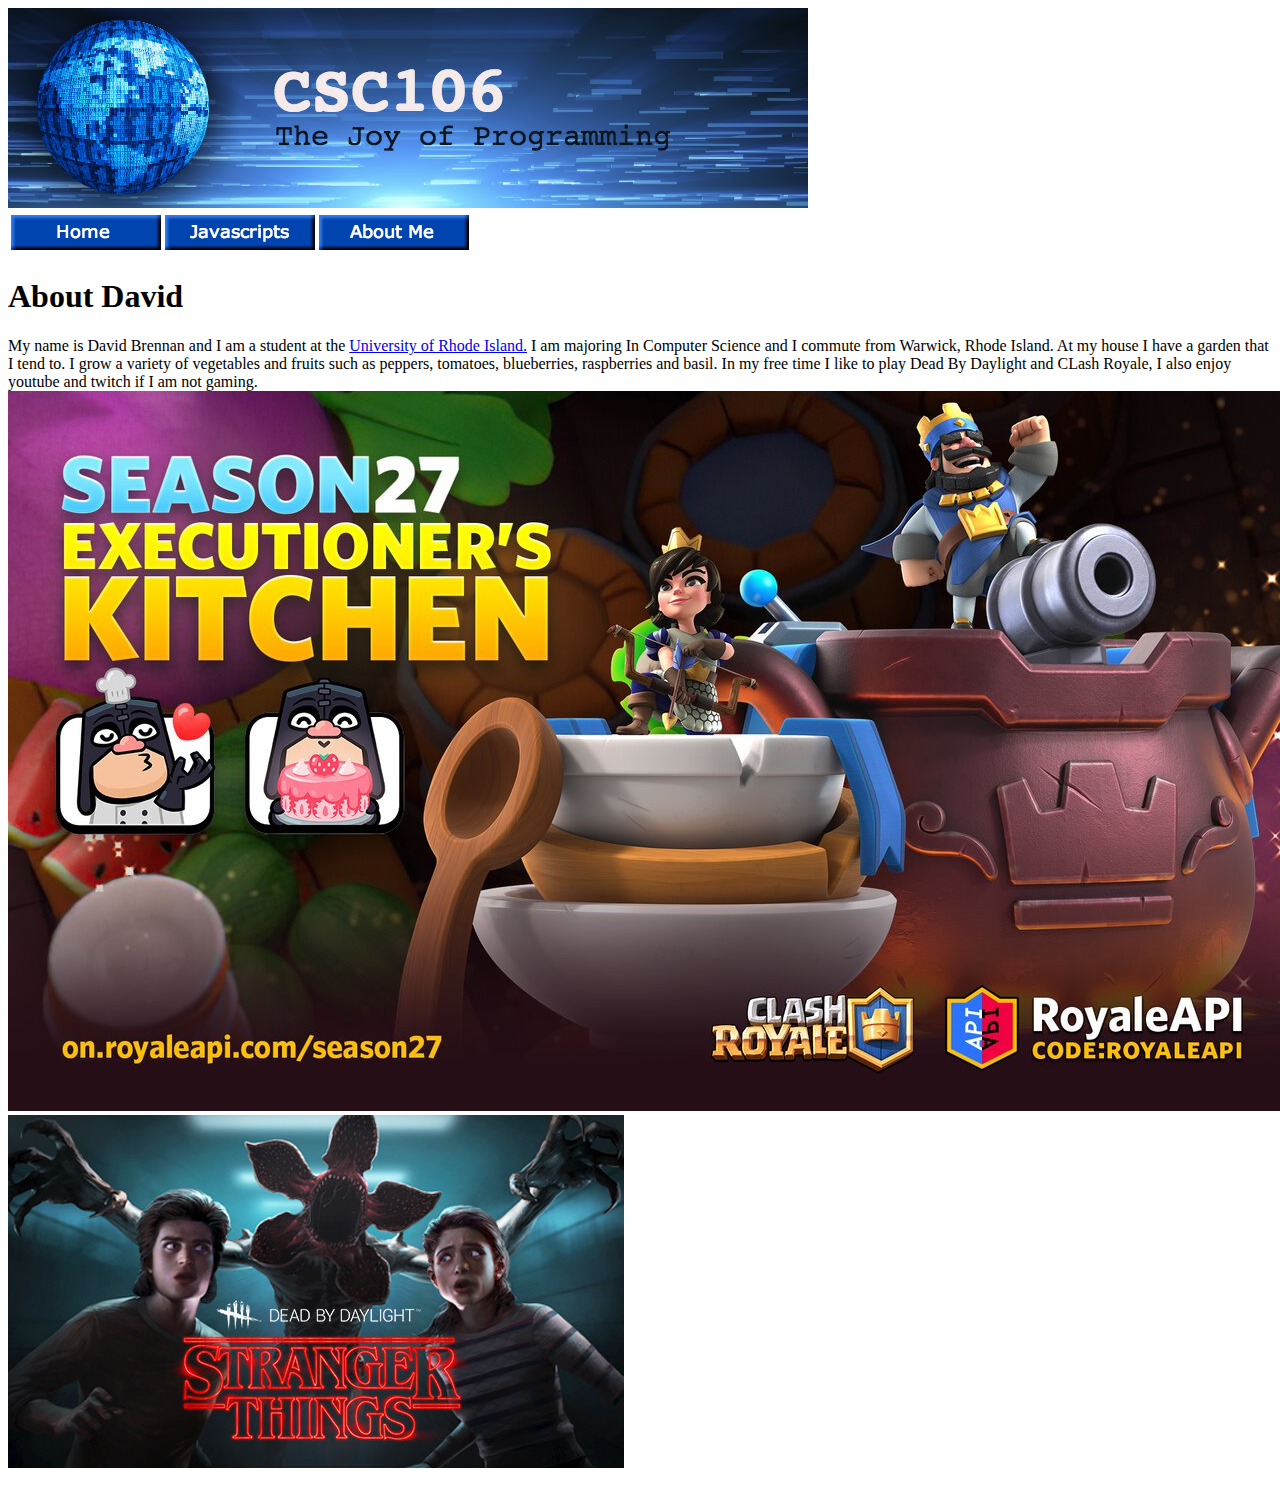
==== about.html @ 55d7563c "Update about.html" ====
<!DOCTYPE html>
<html>
    <head>
        <meta charset="utf-8">
        <title>David's Programming Portfolio - About </title>
    </head>
    <body>
        <img src="csc106_banner.jpg">
        <table width="30%">
            <tr>
                <td> <a href="index.html"><img src="pasted image 0.png"></a></td>
                <td> <a href="javascript.html"><img src="javascript button.png"></a></td>
                <td> <a href="about.html"><img src="about.png"></a></td>
                <td>     </td>
            </tr>
        </table>
        <h1>About David</h1>
         <p> My name is David Brennan and I am a student at the <a href="http://uri.edu.">University of Rhode Island.</a> 
             I am majoring In Computer Science and I commute from Warwick, Rhode Island. At my house I have a garden that
             I tend to. I grow a variety of vegetables and fruits such as peppers, tomatoes, blueberries, raspberries and
             basil. In my free time I like to play Dead By Daylight and CLash Royale, I also enjoy youtube and twitch if I
             am not gaming.
             
             <img src="cr.png"> <img src="dbd.png">
             

    </body>
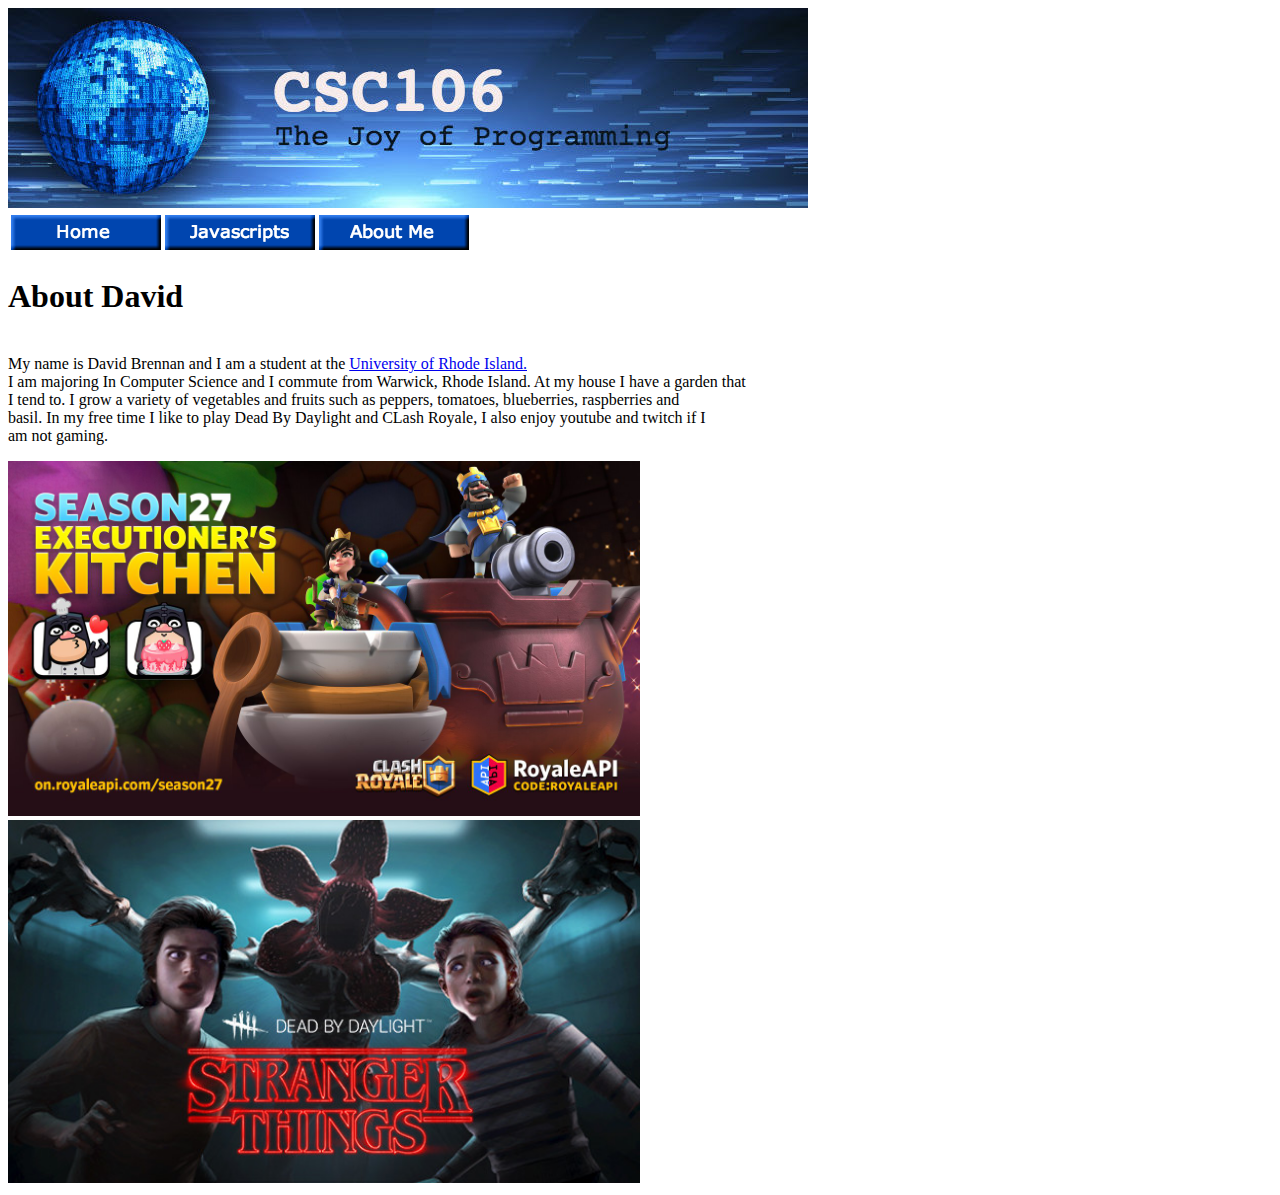
==== commit 22fdf291: "Update about.html" ====
--- a/about.html
+++ b/about.html
@@ -15,13 +15,14 @@
             </tr>
         </table>
         <h1>About David</h1>
-         <p> My name is David Brennan and I am a student at the <a href="http://uri.edu.">University of Rhode Island.</a> 
-             I am majoring In Computer Science and I commute from Warwick, Rhode Island. At my house I have a garden that
-             I tend to. I grow a variety of vegetables and fruits such as peppers, tomatoes, blueberries, raspberries and
-             basil. In my free time I like to play Dead By Daylight and CLash Royale, I also enjoy youtube and twitch if I
-             am not gaming.
+         <p> 
+             <br>My name is David Brennan and I am a student at the <a href="http://uri.edu.">University of Rhode Island.</a> 
+             <br>I am majoring In Computer Science and I commute from Warwick, Rhode Island. At my house I have a garden that
+             <br>I tend to. I grow a variety of vegetables and fruits such as peppers, tomatoes, blueberries, raspberries and
+             <br>basil. In my free time I like to play Dead By Daylight and CLash Royale, I also enjoy youtube and twitch if I
+             <br>am not gaming.</p>
              
-             <img src="cr.png"> <img src="dbd.png">
+             <img src="cr.png" width="50%"> <img src="dbd.png"width="50%">
              
 
     </body>
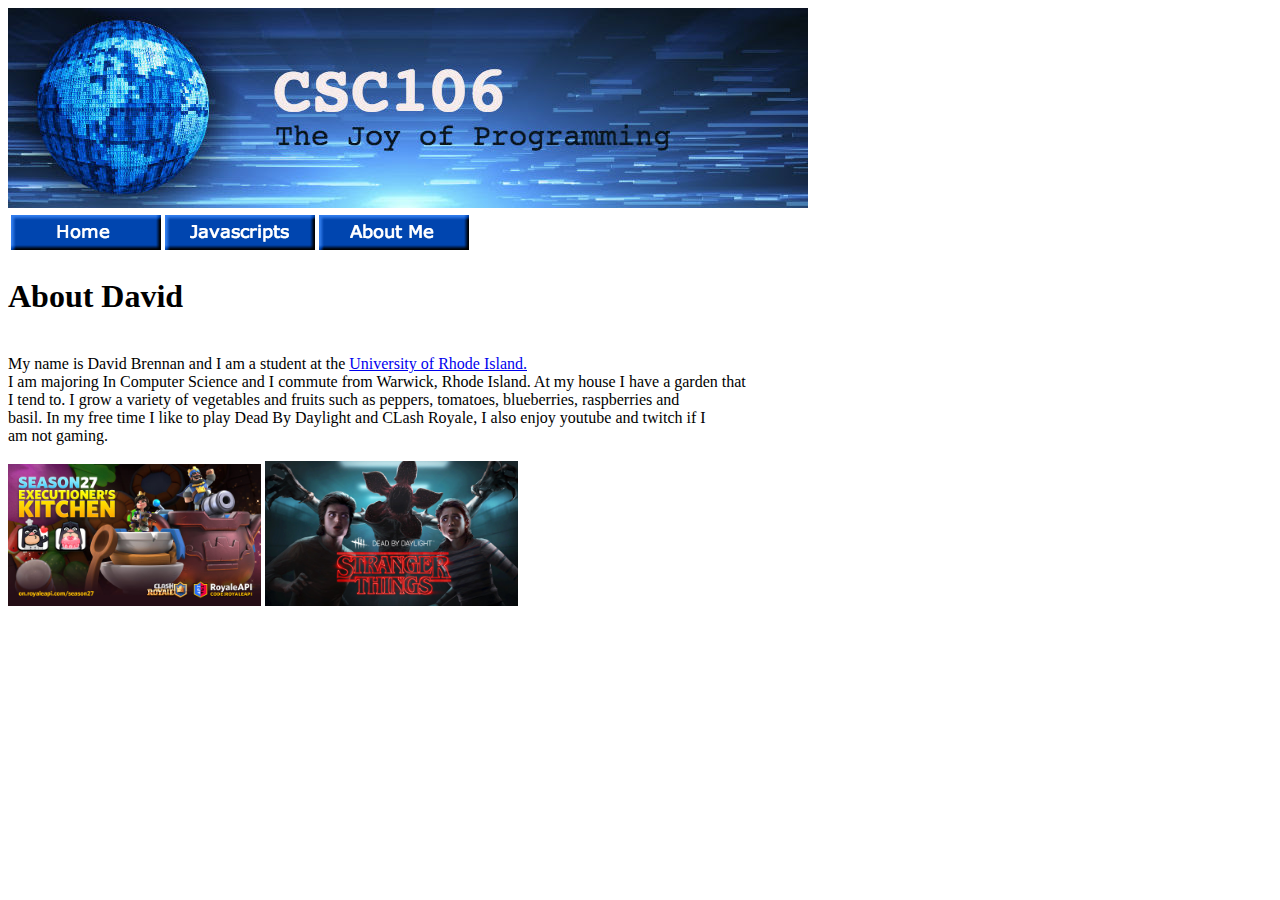
==== commit 593e4daa: "Update about.html" ====
--- a/about.html
+++ b/about.html
@@ -22,7 +22,7 @@
              <br>basil. In my free time I like to play Dead By Daylight and CLash Royale, I also enjoy youtube and twitch if I
              <br>am not gaming.</p>
              
-             <img src="cr.png" width="50%"> <img src="dbd.png"width="50%">
+             <img src="cr.png" width="20%"> <img src="dbd.png"width="20%">
              
 
     </body>
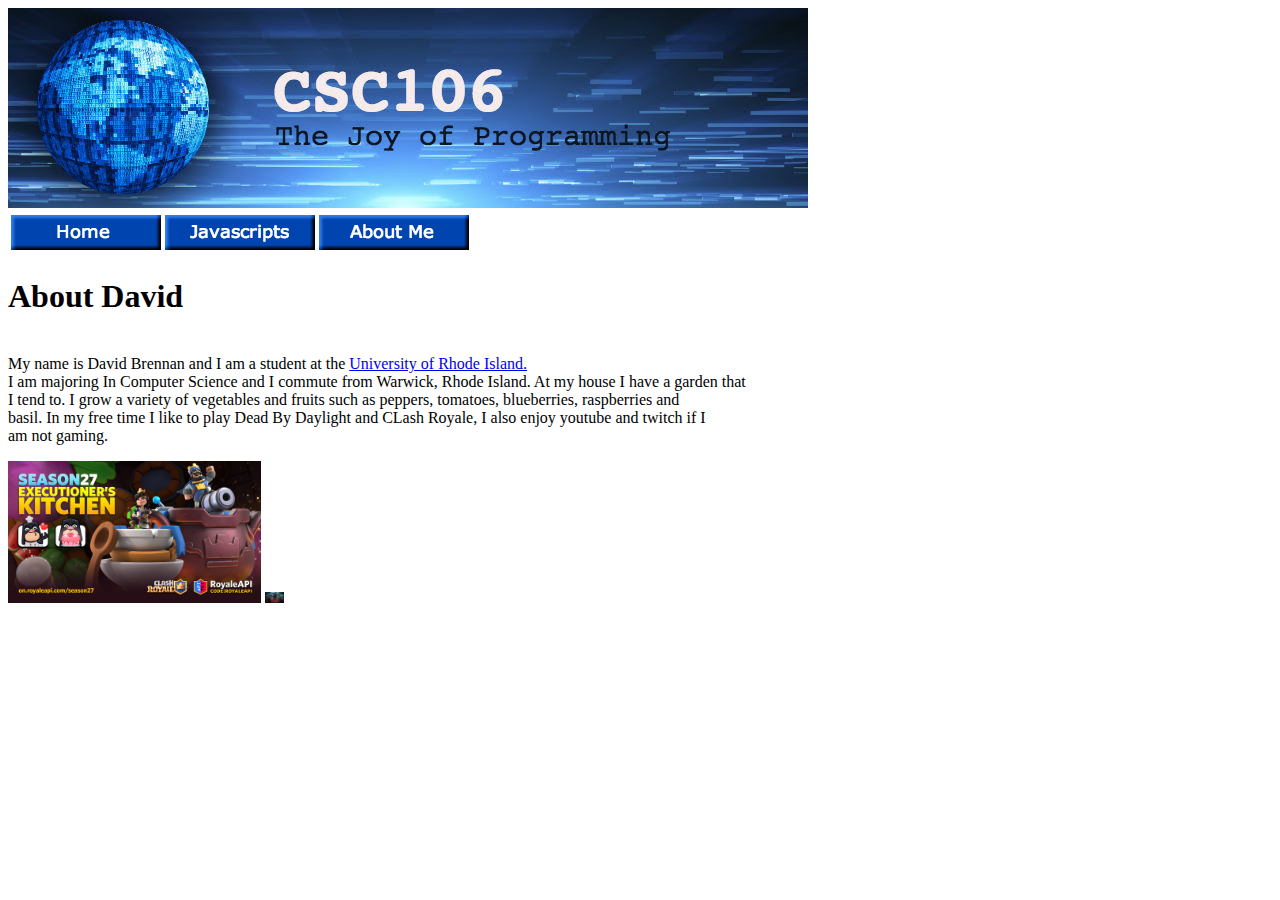
==== commit ea7dc48b: "Update about.html" ====
--- a/about.html
+++ b/about.html
@@ -6,7 +6,7 @@
     </head>
     <body>
         <img src="csc106_banner.jpg">
-        <table width="30%">
+        <table width="25%">
             <tr>
                 <td> <a href="index.html"><img src="pasted image 0.png"></a></td>
                 <td> <a href="javascript.html"><img src="javascript button.png"></a></td>
@@ -22,7 +22,7 @@
              <br>basil. In my free time I like to play Dead By Daylight and CLash Royale, I also enjoy youtube and twitch if I
              <br>am not gaming.</p>
              
-             <img src="cr.png" width="20%"> <img src="dbd.png"width="20%">
+             <img src="cr.png" width="20%"> <img src="dbd.png"width="19">
              
 
     </body>
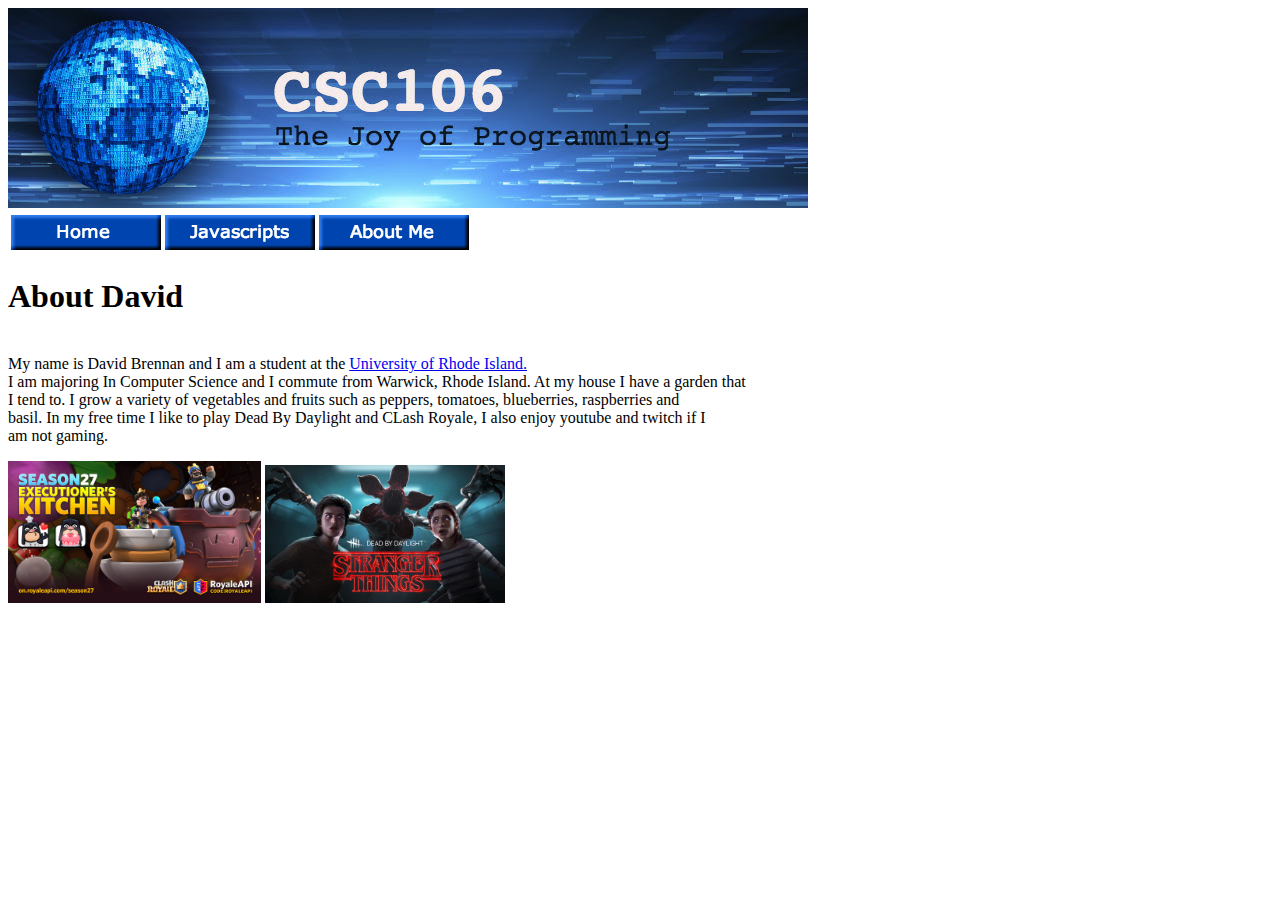
==== commit 49b3e196: "Update about.html" ====
--- a/about.html
+++ b/about.html
@@ -22,7 +22,7 @@
              <br>basil. In my free time I like to play Dead By Daylight and CLash Royale, I also enjoy youtube and twitch if I
              <br>am not gaming.</p>
              
-             <img src="cr.png" width="20%"> <img src="dbd.png"width="19">
+             <img src="cr.png" width="20%"> <img src="dbd.png"width="19%">
              
 
     </body>
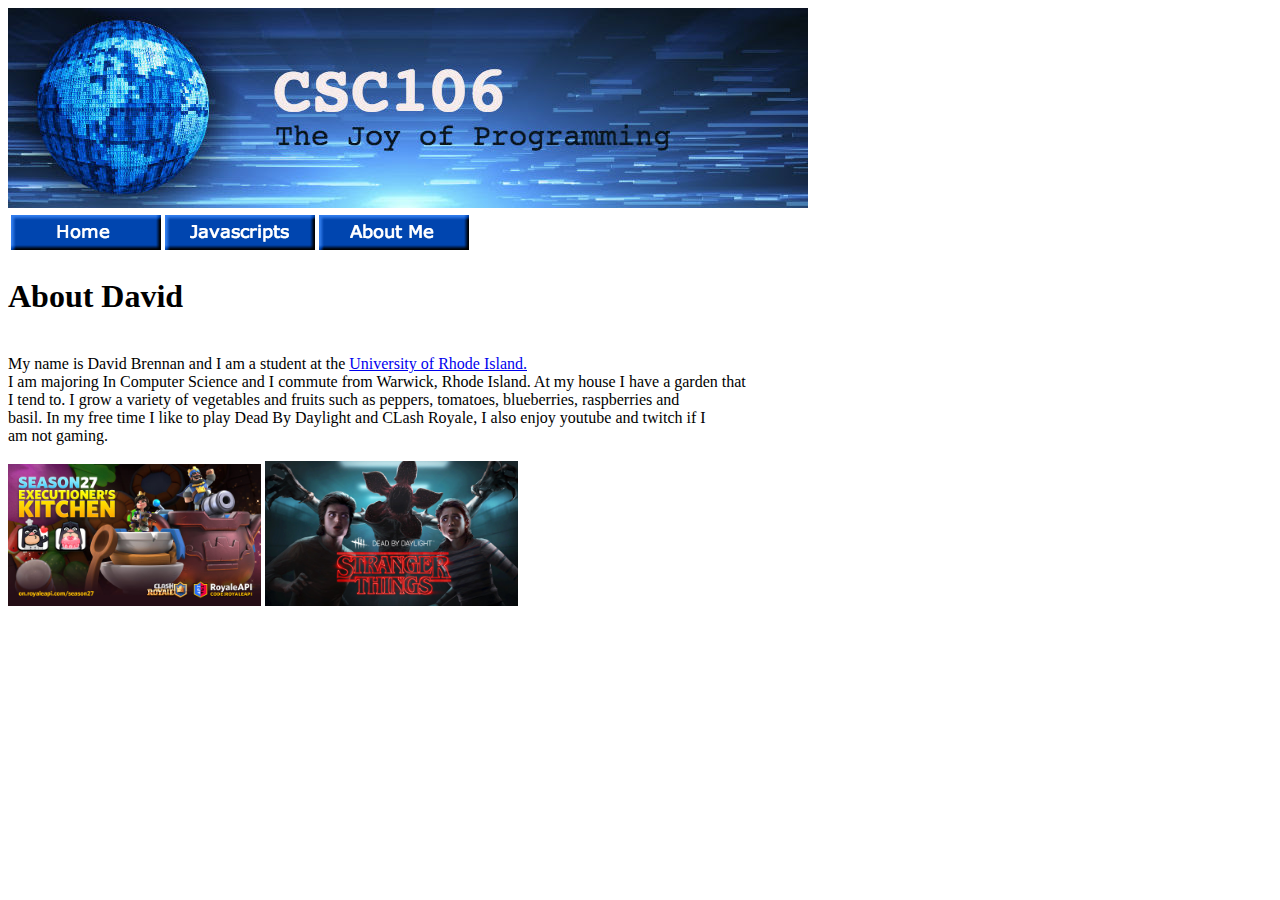
==== commit c6c41836: "Update about.html" ====
--- a/about.html
+++ b/about.html
@@ -6,7 +6,7 @@
     </head>
     <body>
         <img src="csc106_banner.jpg">
-        <table width="25%">
+        <table width="28%">
             <tr>
                 <td> <a href="index.html"><img src="pasted image 0.png"></a></td>
                 <td> <a href="javascript.html"><img src="javascript button.png"></a></td>
@@ -22,7 +22,7 @@
              <br>basil. In my free time I like to play Dead By Daylight and CLash Royale, I also enjoy youtube and twitch if I
              <br>am not gaming.</p>
              
-             <img src="cr.png" width="20%"> <img src="dbd.png"width="19%">
+             <img src="cr.png" width="20%"> <img src="dbd.png"width="20%">
              
 
     </body>
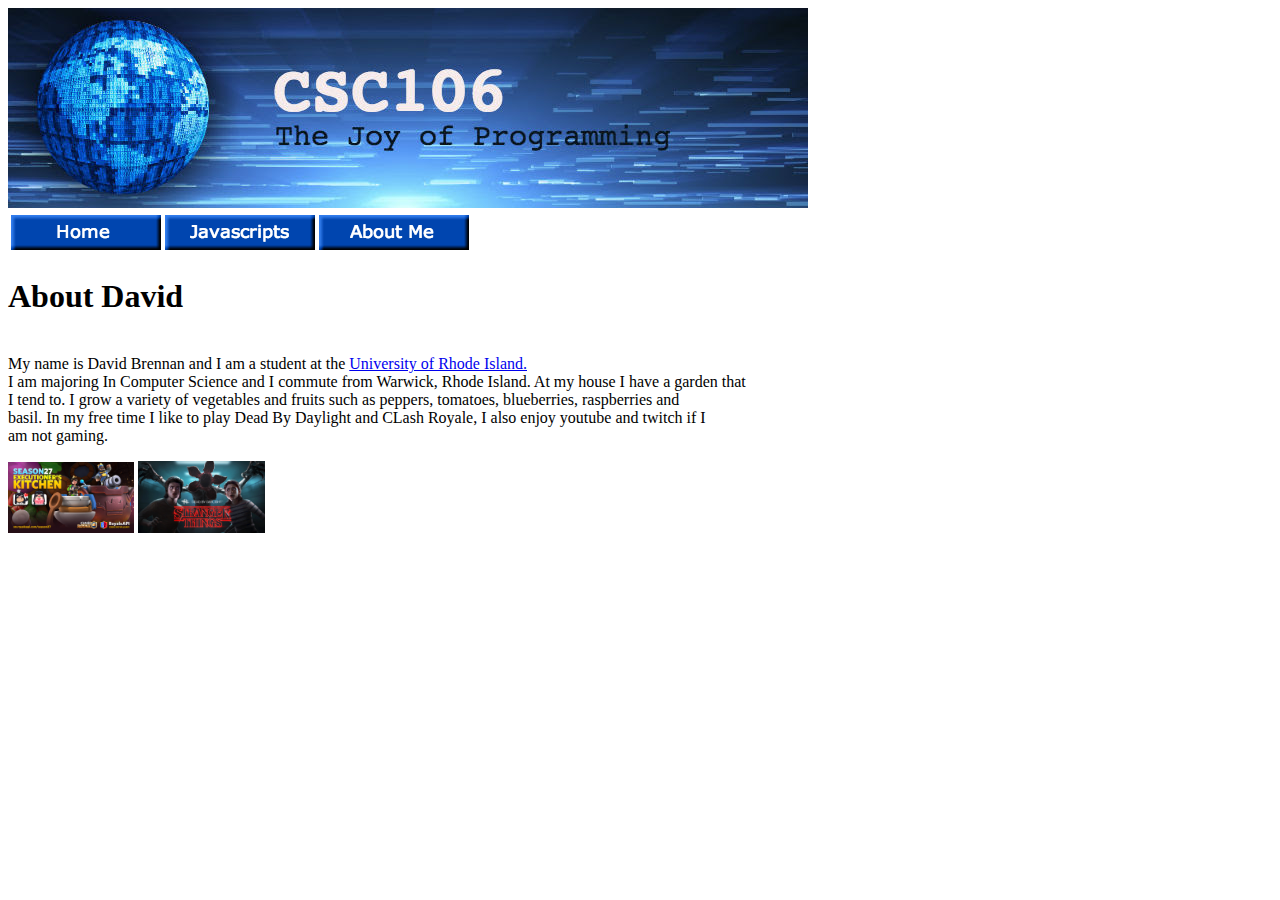
==== commit 1f276064: "Update about.html" ====
--- a/about.html
+++ b/about.html
@@ -22,7 +22,7 @@
              <br>basil. In my free time I like to play Dead By Daylight and CLash Royale, I also enjoy youtube and twitch if I
              <br>am not gaming.</p>
              
-             <img src="cr.png" width="20%"> <img src="dbd.png"width="20%">
+             <img src="cr.png" width="10%"> <img src="dbd.png"width="10%">
              
 
     </body>
